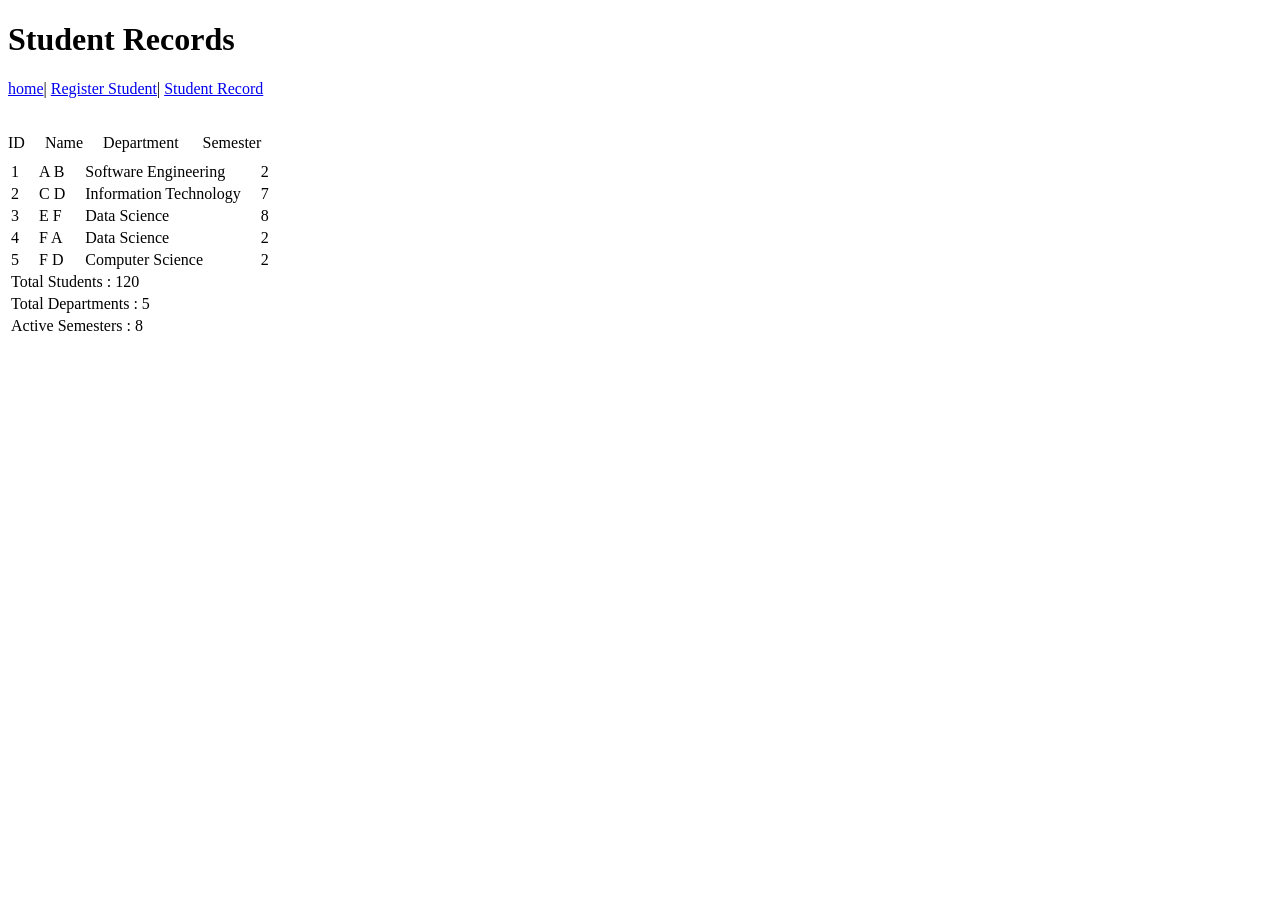
==== records.html @ f46cc133 "Student rehisteration website" ====
<!DOCTYPE html>
<html lang="en">
    <head>
        <meta charset="utf-8">
        <meta name="viewport" content="width=device-width", initial-scale="1.0">
        <title>Student Registration Website</title>
        <meta name="description" content="A Student registeration website that is used to keep track of registered students and lets you register students">
    </head>
    <body>
        <header>
            <h1>Student Records</h1>
            <nav>
            <a href="./index.html">home</a>| <a href="./register.html">Register Student</a>| <a href="./records.html">Student Record</a>
            </nav>
        </header>
        <main>
            <br><br>
            <table id="records">
               <thead>
                <tr>ID&nbsp;&nbsp;&nbsp;&nbsp;   </tr>
                <tr>Name&nbsp;&nbsp;&nbsp;&nbsp;  </tr>
                <tr>Department &nbsp;&nbsp;&nbsp;&nbsp;  </tr>
                <tr>Semester  &nbsp;&nbsp;&nbsp;&nbsp;</tr>
               </thead>
               <tbody>
                <tr>
                <td>1&nbsp;&nbsp;&nbsp;&nbsp;</td>
                <td>A B&nbsp;&nbsp;&nbsp;&nbsp;</td>
                <td>Software Engineering&nbsp;&nbsp;&nbsp;&nbsp;</td>
                <td>2&nbsp;&nbsp;&nbsp;&nbsp;</td>
                </tr>
<tr>
                <td>2&nbsp;&nbsp;&nbsp;&nbsp;</td>
                <td>C D&nbsp;&nbsp;&nbsp;&nbsp;</td>
                <td>Information Technology&nbsp;&nbsp;&nbsp;&nbsp;</td>
                <td>7&nbsp;&nbsp;&nbsp;&nbsp;</td>
                </tr>
                
                <tr>
                <td>3&nbsp;&nbsp;&nbsp;&nbsp;</td>
                <td>E F&nbsp;&nbsp;&nbsp;&nbsp;</td>
                <td>Data Science&nbsp;&nbsp;&nbsp;&nbsp;</td>
                <td>8&nbsp;&nbsp;&nbsp;&nbsp;</td>
                </tr>
                
                <tr>
                <td>4&nbsp;&nbsp;&nbsp;&nbsp;</td>
                <td>F A&nbsp;&nbsp;&nbsp;&nbsp;</td>
                <td>Data Science&nbsp;&nbsp;&nbsp;&nbsp;</td>
                <td>2&nbsp;&nbsp;&nbsp;&nbsp;</td>
                </tr>
                
                <tr>
                <td>5&nbsp;&nbsp;&nbsp;&nbsp;</td>
                <td>F D&nbsp;&nbsp;&nbsp;&nbsp;</td>
                <td>Computer Science&nbsp;&nbsp;&nbsp;&nbsp;</td>
                <td>2&nbsp;&nbsp;&nbsp;&nbsp;</td>
                </tr>
            </tbody>
            <tfoot>
                <tr>
                    <td colspan="4">Total Students : 120</td>
    
                </tr>
                <tr>
                    <td colspan="4">Total Departments : 5</td>
    
                </tr>
                <tr>
                    <td colspan="4">Active Semesters : 8</td>
    
                </tr>
            </tfoot>
            </table>
        </main>
    </body>
    </html>
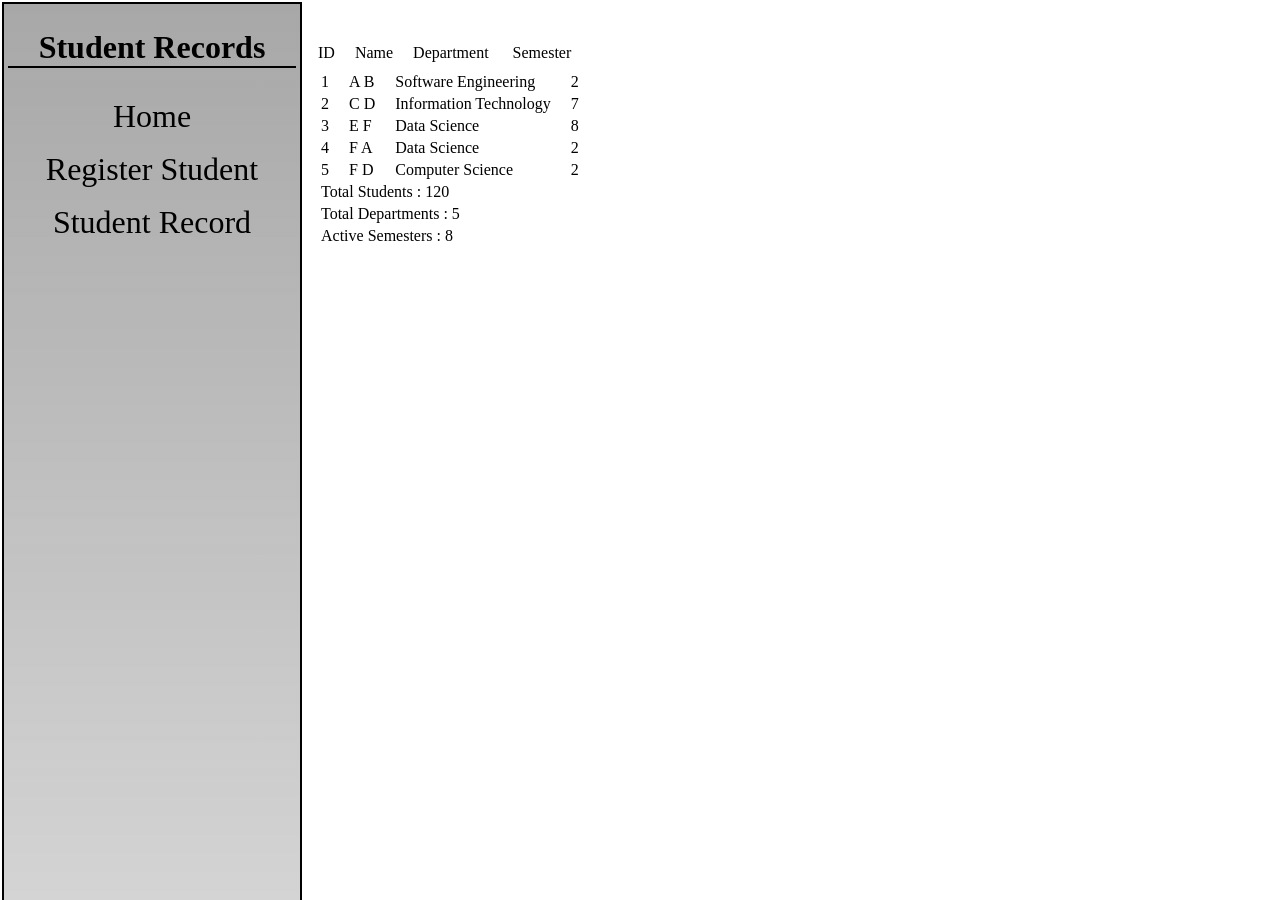
==== commit 14ace6dc: "Added CSS styling on index.html and regidter.html and made website responsive" ====
--- a/records.html
+++ b/records.html
@@ -4,13 +4,14 @@
         <meta charset="utf-8">
         <meta name="viewport" content="width=device-width", initial-scale="1.0">
         <title>Student Registration Website</title>
+        <link rel="stylesheet" href="./styles.css">
         <meta name="description" content="A Student registeration website that is used to keep track of registered students and lets you register students">
     </head>
     <body>
         <header>
             <h1>Student Records</h1>
             <nav>
-            <a href="./index.html">home</a>| <a href="./register.html">Register Student</a>| <a href="./records.html">Student Record</a>
+            <a href="./index.html">Home</a> <a href="./register.html">Register Student</a><a href="./records.html">Student Record</a>
             </nav>
         </header>
         <main>
--- a/styles.css
+++ b/styles.css
@@ -0,0 +1,113 @@
+*{
+    box-sizing:border-box;
+}
+
+#quick-links a{
+    display:block;
+    margin:3px;
+
+}
+
+#quick-links a:visited{
+    color:brown;
+}
+
+#quick-links a:hover{
+    color:red;
+}
+body{
+    text-align:justify;
+}
+
+fieldset{
+    margin:10px;
+}
+
+button{
+    width:150px;
+    height:40px;
+    background:linear-gradient(#2d2d2d6a,#4241413a);
+    border-radius:5px;
+transition:all 0.3s ease;
+}
+
+button:hover{
+    transform:translateY(3px);
+    background:grey;
+    
+}
+
+input{
+    margin:5px;
+}
+
+.message{
+    display:none;
+}
+
+input:invalid{
+    border:2px solid red;
+}
+input:invalid+.message{
+   display:block;
+   color:red;
+}
+header{
+     background:linear-gradient(#2d2d2d6a,#4241413a);
+     color:black;
+     border:2px solid black;
+     width:100%;
+     padding:4px;
+     margin:2px;
+     height:auto;
+     text-align:center;
+}
+
+
+@media(min-width:768px){
+    header{
+        position:fixed;
+        top:0;
+        left:0;
+        width:300px;
+        height:100%;
+        border-right:2px solid ;
+        background:linear-gradient(#2d2d2d6a,#4241413a);
+        color:black;
+    }
+
+   nav{
+        font-size:2rem;
+    }
+
+    header a{
+        color:black;
+        display:block;
+        text-decoration:none;
+        padding:8px;
+        transition:all 0.3s ease;
+        text-align:center;
+    }
+
+    header a:hover{
+        background-color:grey;
+        border:2px solid grey;
+transform:translateY(3px);
+box-shadow:0 0 4px 0 #0000002a;
+border-radius:3px;
+    }
+
+    main,footer{
+        margin-left:300px;
+        text-align:justify;
+        padding-left:10px;
+    }
+
+    button{
+        font-size:2rem;
+    }
+    h1{
+        border-bottom:2px solid;
+    }
+}
+
